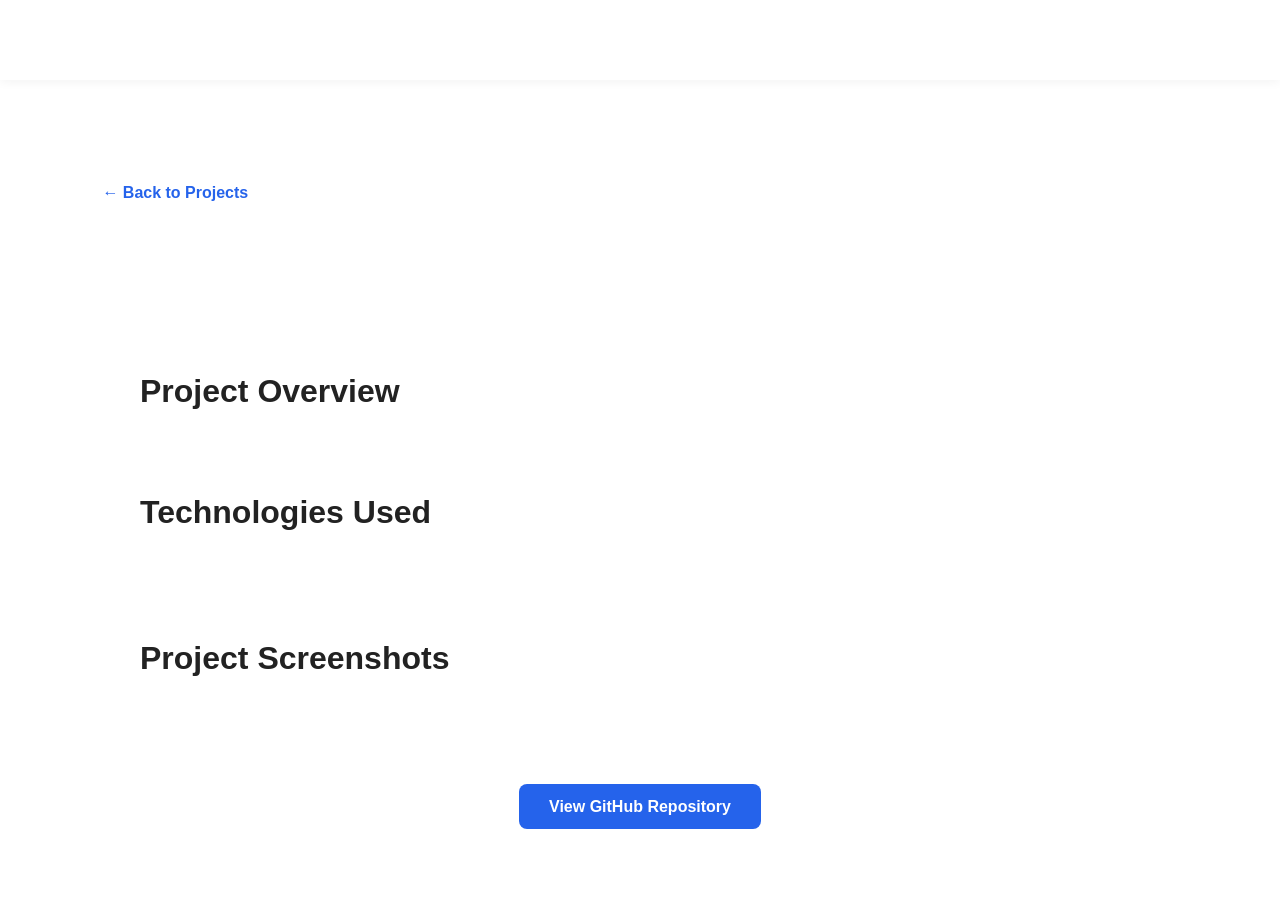
==== project-details.html @ f71f15ea "build static website using html, css and js" ====
<!DOCTYPE html>

<html lang="en">


<head>

<meta charset="UTF-8">

<meta name="viewport" content="width=device-width, initial-scale=1.0">


<title>
Project Details | Sabuz Rana
</title>


<link rel="stylesheet" href="css/style.css">


<link 
href="https://unpkg.com/aos@2.3.1/dist/aos.css" 
rel="stylesheet">


</head>



<body>


<!-- Navbar -->

<header>

<nav class="navbar">


<ul class="nav-links">


<li>
<a href="index.html">
Home
</a>
</li>


<li>
<a href="index.html#projects">
Projects
</a>
</li>


<li>
<a href="index.html#contact">
Contact
</a>
</li>


</ul>


</nav>


</header>





<main>



<section class="project-detail-page">



<a href="index.html#projects" class="back-btn">

← Back to Projects

</a>





<!-- Project Header -->


<div class="project-header" data-aos="fade-up">


<h1 id="project-title">

</h1>


<p id="project-description">

</p>


</div>







<!-- Cover Image -->


<div class="project-main-image" data-aos="zoom-in">


<img 
id="project-cover-image"
src=""
alt="">


</div>







<!-- Overview -->


<div class="project-overview" data-aos="fade-up">


<h2>
Project Overview
</h2>


<p id="project-overview">

</p>


</div>








<!-- Technology -->

<div class="project-technologies" data-aos="fade-up">


<h2>
Technologies Used
</h2>


<div 
class="project-tech"
id="project-technologies">

</div>


</div>







<!-- Gallery -->


<div class="project-gallery-section">


<h2>
Project Screenshots
</h2>



<div 
class="project-gallery"
id="project-gallery">

</div>



</div>







<!-- Github -->

<div class="project-action" data-aos="fade-up">


<a 
id="github-link"
target="_blank"
class="btn btn-primary">


View GitHub Repository


</a>


</div>




</section>



</main>





<script src="js/projects.js"></script>


<script src="js/project-details.js"></script>


<script src="https://unpkg.com/aos@2.3.1/dist/aos.js"></script>



<script>

AOS.init({

duration:1000,

once:true

});


</script>



</body>


</html>
---- css/style.css ----
/* ==========================
   Global Reset
========================== */

* {
    margin:0;
    padding:0;
    box-sizing:border-box;
}


html {
    scroll-behavior:smooth;
}


body {

    font-family:"Inter", Arial, sans-serif;

    color:#222;

    background:#fff;

    line-height:1.6;

}



img {

    max-width:100%;

    display:block;

}



a {

    text-decoration:none;

    color:inherit;

}



ul {

    list-style:none;

}



/* ==========================
   Variables
========================== */


:root {

    --primary:#2563eb;

    --secondary:#1e40af;

    --dark:#111827;

    --gray:#6b7280;

    --light:#f8fafc;

    --white:#ffffff;

    --shadow:0 10px 30px rgba(0,0,0,0.08);

}






/* ==========================
   Navbar
========================== */


.navbar {

    height:80px;

    display:flex;

    align-items:center;

    justify-content:flex-end;

    padding:0 8%;

    position:sticky;

    top:0;

    background:white;

    z-index:1000;

    box-shadow:0 2px 10px rgba(0,0,0,0.05);

}



.nav-links {

    display:flex;

    gap:35px;

    align-items:center;

}



.nav-links a {

    font-size:16px;

    font-weight:500;

    color:#111827;

    transition:0.3s;

}



.nav-links a:hover {

    color:#2563eb;

}



.nav-links a.active {

    color:#2563eb;

    font-weight:700;

}



/* ==========================
   Common Section
========================== */


section {

    padding:100px 8%;

}



.section-title {

    text-align:center;

    margin-bottom:60px;

}



.section-title h2 {

    font-size:42px;

    color:var(--dark);

}



.section-title p {

    color:var(--gray);

}






/* ==========================
   Hero
========================== */


.hero {

    min-height:90vh;

    display:flex;

    align-items:center;

    justify-content:space-between;

    gap:50px;

}



.hero-content {

    flex:1;

}



.hero-intro {

    color:var(--primary);

    font-size:20px;

    font-weight:600;

}



.hero h1 {

    font-size:70px;

    line-height:1.1;

    margin:15px 0;

    color:var(--dark);

}



.hero h2 {

    font-size:32px;

    margin-bottom:20px;

    color:#374151;

}



.hero p {

    max-width:600px;

    color:var(--gray);

    font-size:18px;

}



.hero-buttons {

    display:flex;

    gap:20px;

    margin-top:35px;

}



.btn {

    padding:14px 30px;

    border-radius:8px;

    font-weight:600;

    transition:.3s;

}



.btn-primary {

    background:var(--primary);

    color:white;

}



.btn-primary:hover {

    background:var(--secondary);

}



.btn-secondary {

    border:2px solid var(--primary);

    color:var(--primary);

}



.btn-secondary:hover {

    background:var(--primary);

    color:white;

}




.hero-image {

    flex:1;

    display:flex;

    justify-content:center;

}



.hero-image img {

    width:380px;

    height:380px;

    border-radius:50%;

    object-fit:cover;

    border:8px solid #dbeafe;

}





/* ==========================
   About
========================== */




.about {

    background:var(--light);

}



.about-container {

    max-width:900px;

    margin:auto;

}



.about-content {

    text-align:center;

}



.about-content h3 {

    font-size:32px;

    color:var(--dark);

    margin-bottom:25px;

}



.about-content p {

    font-size:18px;

    color:var(--gray);

    margin-bottom:20px;

    line-height:1.8;

}


/* ==========================
   Skills Section
========================== */


.skills {

    background:white;

}



.skills-container {

    display:grid;

    grid-template-columns:repeat(2,1fr);

    gap:30px;

    max-width:1100px;

    margin:auto;

}



.skill-card {

    background:white;

    padding:35px;

    border-radius:18px;

    box-shadow:var(--shadow);

    border-top:4px solid var(--primary);

    transition:0.3s;

}



.skill-card:hover {

    transform:translateY(-8px);

}



.skill-card h3 {

    font-size:24px;

    color:var(--dark);

    margin-bottom:20px;

}



.skill-card ul li {

    color:var(--gray);

    margin-bottom:12px;

    position:relative;

    padding-left:20px;

}



.skill-card ul li::before {

    content:"✓";

    position:absolute;

    left:0;

    color:var(--primary);

    font-weight:bold;

}





@media(max-width:800px){


.skills-container{

    grid-template-columns:1fr;

}


}




/* ==========================
   Experience Section
========================== */


.experience {

    background:#ffffff;

}



.timeline {

    max-width:900px;

    margin:auto;

    position:relative;

}



.timeline::before {

    content:"";

    position:absolute;

    left:0;

    top:0;

    height:100%;

    width:3px;

    background:var(--primary);

}



.timeline-item {

    position:relative;

    margin-left:40px;

    margin-bottom:40px;

    background:white;

    padding:35px;

    border-radius:15px;

    box-shadow:var(--shadow);

}



.timeline-item::before {

    content:"";

    position:absolute;

    left:-51px;

    top:35px;

    width:20px;

    height:20px;

    background:var(--primary);

    border-radius:50%;

}



.timeline-content span {

    color:var(--primary);

    font-weight:700;

}



.timeline-content h3 {

    font-size:28px;

    margin:10px 0;

    color:var(--dark);

}



.timeline-content h4 {

    color:#555;

    margin-bottom:20px;

}



.timeline-content li {

    color:var(--gray);

    margin-bottom:12px;

}



@media(max-width:700px){


.timeline::before{

    left:10px;

}


.timeline-item{

    margin-left:35px;

}


}



/* ==========================
   Education Section
========================== */


.education {

    background:var(--light);

}



.education-container {

    display:grid;

    grid-template-columns:repeat(2,1fr);

    gap:35px;

    max-width:1000px;

    margin:auto;

}



.education-card {

    background:white;

    padding:40px;

    border-radius:18px;

    box-shadow:var(--shadow);

    transition:0.3s;

}



.education-card:hover {

    transform:translateY(-8px);

}



.education-card span {

    color:var(--primary);

    font-weight:700;

}



.education-card h3 {

    font-size:28px;

    color:var(--dark);

    margin:15px 0 5px;

}



.education-card h4 {

    color:var(--primary);

    font-size:20px;

    margin-bottom:15px;

}



.education-card p {

    color:var(--gray);

    margin-bottom:10px;

}



@media(max-width:800px){


.education-container{

    grid-template-columns:1fr;

}


}




/* ==========================
   Projects Section
=========================== */


.projects{

    background:var(--light);

}




.projects-container{

    display:grid;

    grid-template-columns:repeat(3,1fr);

    gap:35px;

}




.project-card{

    background:white;

    border-radius:20px;

    overflow:hidden;

    box-shadow:var(--shadow);

    display:flex;

    flex-direction:column;

    transition:.35s ease;

}



.project-card:hover{

    transform:translateY(-12px);

}





.project-card img{

    width:100%;

    height:260px;

    object-fit:cover;

    transition:.4s ease;

}



.project-card:hover img{

    transform:scale(1.05);

}





.project-content{

    padding:25px;

    display:flex;

    flex-direction:column;

    flex:1;

}





.project-content h3{

    font-size:24px;

    margin-bottom:15px;

    color:var(--dark);

}





.project-content p{

    color:var(--gray);

    margin-bottom:20px;

}





.project-tech{

    display:flex;

    flex-wrap:wrap;

    gap:10px;

    margin-top:auto;

}





.project-tech span{

    background:#dbeafe;

    color:var(--primary);

    padding:6px 14px;

    border-radius:20px;

    font-size:14px;

}





.project-btn{

    align-self:flex-start;

    margin:25px 0 0;

    padding:12px 25px;

    background:var(--primary);

    color:white;

    border-radius:8px;

    font-weight:600;

    transition:.3s;

}





.project-btn:hover{

    background:var(--secondary);

    transform:translateX(5px);

}

@media(max-width:1000px){

    .projects-container{

        grid-template-columns:repeat(2,1fr);

    }

}



@media(max-width:600px){

    .projects-container{

        grid-template-columns:1fr;

    }

}






/* ==========================
   Blog
========================== */


.blog-container {

    display:grid;

    grid-template-columns:repeat(3,1fr);

    gap:30px;

}



.blog-card {

    background:white;

    padding:35px;

    border-radius:15px;

    box-shadow:var(--shadow);

}



.blog-card h3 {

    margin-bottom:15px;

}



.blog-card p {

    color:var(--gray);

}







/* ==========================
   Contact
========================== */


.contact {

    text-align:center;

    background:var(--light);

}



.contact p {

    font-size:18px;

}




/* ==========================
   Footer
========================== */


footer {

    background:#111827;

    color:white;

    text-align:center;

    padding:30px;

}







/* ==========================
   Responsive
========================== */


@media(max-width:1000px){


.hero {

    flex-direction:column;

    text-align:center;

}



.hero-buttons {

    justify-content:center;

}



.skills-container {

    grid-template-columns:repeat(2,1fr);

}



.projects-container {

    grid-template-columns:repeat(2,1fr);

}



.blog-container {

    grid-template-columns:repeat(2,1fr);

}



}



@media(max-width:600px){


.nav-links {

    display:none;

}



.hero h1 {

    font-size:45px;

}



.hero h2 {

    font-size:25px;

}



.hero-image img {

    width:280px;

    height:280px;

}



.skills-container,
.projects-container,
.blog-container,
.education-container {

    grid-template-columns:1fr;

}



section {

    padding:70px 5%;

}


}

/* ==========================
 Project Details Page
========================== */


.project-details{

    padding:100px 8%;

}


.project-cover{

    max-width:900px;

    margin:40px auto;

}


.project-cover img{

    width:100%;

    border-radius:20px;

    box-shadow:var(--shadow);

}



.project-gallery{

    display:grid;

    grid-template-columns:repeat(2,1fr);

    gap:30px;

    margin:40px 0;

}



.project-gallery img{

    width:100%;

    border-radius:15px;

    box-shadow:var(--shadow);

    transition:.3s;

}



.project-gallery img:hover{

    transform:scale(1.03);

}



.project-details h2{

    margin-top:50px;

    margin-bottom:25px;

}



@media(max-width:700px){


.project-gallery{

    grid-template-columns:1fr;

}


}

/* ==============================
   Project Detail Page
================================ */


.project-detail-page{

    padding:100px 8%;

}



.back-btn{

    display:inline-block;

    margin-bottom:40px;

    color:var(--primary);

    font-weight:600;

}




.project-header{

    text-align:center;

    max-width:900px;

    margin:auto;

}



.project-header h1{

    font-size:48px;

    color:var(--dark);

    margin-bottom:20px;

}



.project-header p{

    font-size:18px;

    color:var(--gray);

}




.project-main-image{

    max-width:1000px;

    margin:50px auto;

}



.project-main-image img{

    width:100%;

    border-radius:20px;

    box-shadow:var(--shadow);

}





.project-overview,
.project-technologies,
.project-gallery-section{

    max-width:1000px;

    margin:70px auto;

}




.project-overview h2,
.project-technologies h2,
.project-gallery-section h2{

    font-size:32px;

    margin-bottom:25px;

}



.project-overview p{

    color:var(--gray);

    font-size:18px;

}




.project-tech{

    display:flex;

    flex-wrap:wrap;

    gap:15px;

}



.project-tech span{

    background:#dbeafe;

    color:var(--primary);

    padding:8px 18px;

    border-radius:25px;

}





.project-gallery{

    display:grid;

    grid-template-columns:repeat(2,1fr);

    gap:30px;

}



.project-gallery img{

    width:100%;

    border-radius:15px;

    box-shadow:var(--shadow);

    transition:.3s;

}



.project-gallery img:hover{

    transform:translateY(-8px);

}






.project-action{

    text-align:center;

    margin-top:50px;

}





@media(max-width:700px){


.project-header h1{

font-size:35px;

}



.project-gallery{

grid-template-columns:1fr;

}


}
/* ==========================
   Project View Details Button
=========================== */


.project-btn {

    display:inline-flex;

    align-items:center;

    justify-content:center;

    margin:20px 25px 30px;

    padding:12px 28px;

    background:var(--primary);

    color:white;

    border-radius:8px;

    font-weight:600;

    font-size:16px;

    transition:0.3s ease;

}



.project-btn:hover {

    background:var(--secondary);

    transform:translateY(-3px);

    box-shadow:0 8px 20px rgba(37,99,235,0.25);

}

/* ==========================
   Hero Social Links
=========================== */


.social-links{

    display:flex;

    gap:25px;

    margin-top:30px;

}



.social-links a{

    color:var(--dark);

    font-weight:600;

    border-bottom:2px solid var(--primary);

    padding-bottom:5px;

    transition:.3s;

}



.social-links a:hover{

    color:var(--primary);

    transform:translateY(-3px);

}

.hero-image img{

    animation:floatImage 4s ease-in-out infinite;

}



@keyframes floatImage{


0%{

transform:translateY(0);

}


50%{

transform:translateY(-15px);

}


100%{

transform:translateY(0);

}


}

/* ==========================
   Hero Social Icons
========================== */


.social-links{

    display:flex;

    gap:20px;

    margin-top:30px;

}



.social-links a{

    width:45px;

    height:45px;

    display:flex;

    align-items:center;

    justify-content:center;

    border-radius:50%;

    background:#f1f5f9;

    color:#111827;

    font-size:22px;

    transition:0.3s ease;

}



.social-links a:hover{

    background:#2563eb;

    color:white;

    transform:translateY(-5px);

}

/* ==========================
   About Section
========================== */


.about-container{

    display:grid;

    grid-template-columns:2fr 1fr;

    gap:50px;

    align-items:center;

}



.about-content h3{

    font-size:28px;

    color:var(--dark);

    margin-bottom:20px;

}



.about-content p{

    color:var(--gray);

    font-size:18px;

    margin-bottom:20px;

}





.about-stats{

    display:grid;

    gap:20px;

}





.stat-card{

    background:white;

    padding:30px;

    border-radius:15px;

    text-align:center;

    box-shadow:var(--shadow);

    transition:.3s;

}



.stat-card:hover{

    transform:translateY(-8px);

}



.stat-card h3{

    font-size:40px;

    color:var(--primary);

}



.stat-card p{

    color:var(--gray);

    font-weight:600;

}




@media(max-width:900px){


.about-container{

    grid-template-columns:1fr;

}


}

.about-highlights{

    display:flex;

    flex-direction:column;

    gap:20px;

}



.highlight-card{

    background:white;

    padding:25px;

    border-radius:15px;

    box-shadow:var(--shadow);

    transition:.3s ease;

}



.highlight-card:hover{

    transform:translateX(10px);

}



.highlight-card h3{

    font-size:35px;

    color:var(--primary);

    margin-bottom:10px;

}



.highlight-card p{

    color:var(--gray);

    font-size:16px;

}


/* ==========================
   Blog Section
========================== */


.blog{

    background:white;

}




.blog-container{

    display:grid;

    grid-template-columns:repeat(3,1fr);

    gap:30px;

}




.blog-card{

    background:white;

    padding:35px;

    border-radius:20px;

    box-shadow:var(--shadow);

    transition:.35s ease;

}



.blog-card:hover{

    transform:translateY(-10px);

}




.blog-icon{

    width:60px;

    height:60px;

    display:flex;

    align-items:center;

    justify-content:center;

    border-radius:50%;

    background:#dbeafe;

    color:var(--primary);

    font-size:28px;

    margin-bottom:25px;

}





.blog-card h3{

    font-size:24px;

    margin-bottom:15px;

    color:var(--dark);

}





.blog-card p{

    color:var(--gray);

    margin-bottom:25px;

}




.blog-btn{

    color:var(--primary);

    font-weight:600;

}




.blog-btn:hover{

    text-decoration:underline;

}




@media(max-width:900px){


.blog-container{

    grid-template-columns:repeat(2,1fr);

}


}




@media(max-width:600px){


.blog-container{

    grid-template-columns:1fr;

}


}
/* ==========================
   Contact Section
========================== */

/* ==========================
   Contact Section
========================== */


.contact{

    background:var(--light);

}



.contact-wrapper{


    max-width:1100px;

    margin:auto;

    display:grid;

    grid-template-columns:1fr 1fr;

    gap:60px;

    align-items:center;

}





.contact-text h2{


    font-size:45px;

    color:var(--dark);

    margin-bottom:25px;


}





.contact-text p{


    color:var(--gray);

    font-size:18px;

    margin-bottom:20px;


}





.contact-links{


    display:flex;

    flex-direction:column;

    gap:20px;


}





.contact-item{


    display:flex;

    align-items:center;

    gap:20px;

    padding:22px;

    background:white;

    border-radius:15px;

    box-shadow:var(--shadow);

    text-decoration:none;

    color:inherit;

    transition:.3s ease;


}





.contact-item:hover{


    transform:translateX(10px);

}





.contact-item i{


    width:55px;

    height:55px;

    display:flex;

    align-items:center;

    justify-content:center;

    border-radius:50%;

    background:#dbeafe;

    color:var(--primary);

    font-size:25px;


}





.contact-item h3{


    color:var(--dark);

    margin-bottom:5px;


}





.contact-item span{


    color:var(--gray);

    font-size:15px;


}







@media(max-width:900px){


.contact-wrapper{

    grid-template-columns:1fr;

}



.contact-text{

    text-align:center;

}


}
.contact-item{
    cursor:pointer;
}


/* ==========================
   Footer
========================== */
/* ==========================
   Footer
========================== */


footer{


    background:#111827;

    color:white;

    padding:60px 8% 25px;


}





.footer-wrapper{


    display:grid;

    grid-template-columns:2fr 1fr 1fr;

    gap:50px;

    max-width:1200px;

    margin:auto;


}





.footer-brand h3{


    font-size:30px;

    margin-bottom:15px;


}





.footer-brand p{


    color:#9ca3af;

    font-size:16px;


}






.footer-links,
.footer-connect{


    display:flex;

    flex-direction:column;

    gap:12px;


}






.footer-links h4,
.footer-connect h4{


    font-size:20px;

    margin-bottom:15px;


}






.footer-links a{


    color:#d1d5db;

    transition:.3s;


}





.footer-links a:hover{


    color:#2563eb;

    transform:translateX(5px);


}






.footer-icons{


    display:flex;

    gap:15px;


}






.footer-icons a{


    width:45px;

    height:45px;


    display:flex;

    align-items:center;

    justify-content:center;


    background:#1f2937;

    border-radius:50%;


    color:white;

    font-size:22px;


    transition:.3s;


}





.footer-icons a:hover{


    background:#2563eb;

    transform:translateY(-5px);


}







.footer-bottom{


    border-top:1px solid #374151;


    margin-top:40px;

    padding-top:20px;


    display:flex;

    justify-content:space-between;


    color:#9ca3af;

    font-size:14px;


}






@media(max-width:800px){


.footer-wrapper{


    grid-template-columns:1fr;

    text-align:center;


}




.footer-icons{


    justify-content:center;


}





.footer-bottom{


    flex-direction:column;

    gap:10px;

    text-align:center;


}


}

/* ==========================
   Active Navbar Link
========================== */


.nav-links a.active{

    color:var(--primary);

    font-weight:700;

}


.nav-links a{

    position:relative;

}



.nav-links a::after{

    content:"";

    position:absolute;

    width:0;

    height:2px;

    background:var(--primary);

    left:0;

    bottom:-8px;

    transition:.3s;

}



.nav-links a.active::after{

    width:100%;

}

.nav-links{
    display:none;
}
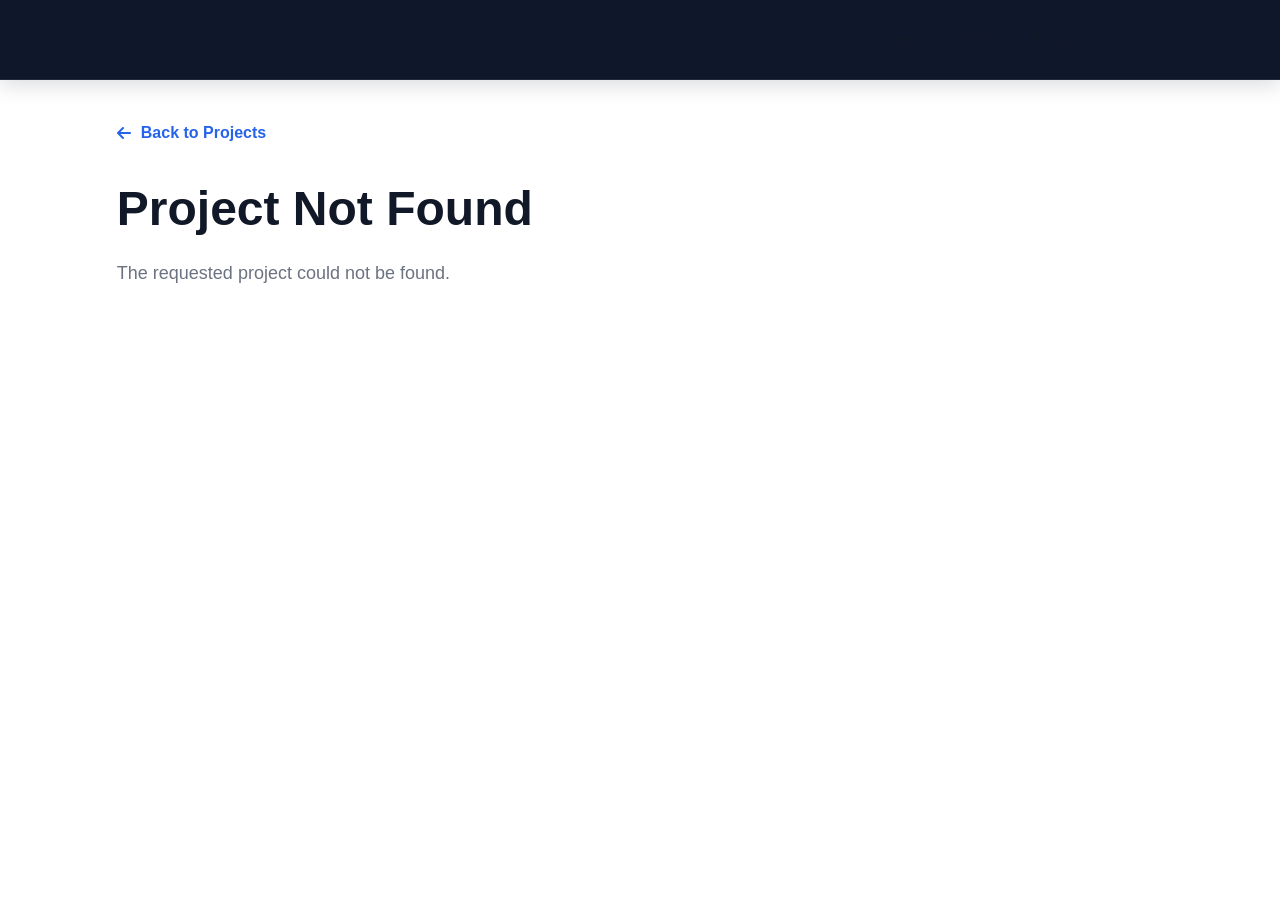
==== commit 73dc9f1b: "added click to preview lightbox with other features" ====
--- a/project-details.html
+++ b/project-details.html
@@ -1,276 +1,293 @@
 <!DOCTYPE html>
-
 <html lang="en">
 
-
 <head>
 
-<meta charset="UTF-8">
-
-<meta name="viewport" content="width=device-width, initial-scale=1.0">
-
-
-<title>
-Project Details | Sabuz Rana
-</title>
-
-
-<link rel="stylesheet" href="css/style.css">
-
-
-<link 
-href="https://unpkg.com/aos@2.3.1/dist/aos.css" 
-rel="stylesheet">
-
+    <meta charset="UTF-8">
+
+    <meta
+        name="viewport"
+        content="width=device-width, initial-scale=1.0"
+    >
+
+    <title>Project Details | Sabuz Rana</title>
+
+    <meta
+        name="description"
+        content="Project details and screenshots by Sabuz Rana."
+    >
+
+    <!-- Main CSS -->
+    <link
+        rel="stylesheet"
+        href="css/style.css"
+    >
+
+    <!-- Font Awesome -->
+    <link
+        rel="stylesheet"
+        href="https://cdnjs.cloudflare.com/ajax/libs/font-awesome/6.5.1/css/all.min.css"
+    >
 
 </head>
 
 
-
 <body>
 
 
-<!-- Navbar -->
+<!-- ==========================
+     Navigation
+========================== -->
 
 <header>
 
-<nav class="navbar">
-
-
-<ul class="nav-links">
-
-
-<li>
-<a href="index.html">
-Home
-</a>
-</li>
-
-
-<li>
-<a href="index.html#projects">
-Projects
-</a>
-</li>
-
-
-<li>
-<a href="index.html#contact">
-Contact
-</a>
-</li>
-
-
-</ul>
-
-
-</nav>
-
+    <nav class="navbar">
+
+        <ul class="nav-links">
+
+            <li>
+                <a href="index.html#home">
+                    Home
+                </a>
+            </li>
+
+            <li>
+                <a href="index.html#about">
+                    About
+                </a>
+            </li>
+
+            <li>
+                <a href="index.html#skills">
+                    Skills
+                </a>
+            </li>
+
+            <li>
+                <a href="index.html#projects">
+                    Projects
+                </a>
+            </li>
+
+            <li>
+                <a href="index.html#contact">
+                    Contact
+                </a>
+            </li>
+
+        </ul>
+
+    </nav>
 
 </header>
 
 
-
-
+<!-- ==========================
+     Project Details
+========================== -->
 
 <main>
 
-
-
-<section class="project-detail-page">
-
-
-
-<a href="index.html#projects" class="back-btn">
-
-← Back to Projects
-
-</a>
-
-
-
-
-
-<!-- Project Header -->
-
-
-<div class="project-header" data-aos="fade-up">
-
-
-<h1 id="project-title">
-
-</h1>
-
-
-<p id="project-description">
-
-</p>
+    <section class="project-details-page">
+
+
+        <!-- Back Button -->
+
+        <div class="project-back">
+
+            <a href="index.html#projects">
+
+                <i class="fa-solid fa-arrow-left"></i>
+
+                Back to Projects
+
+            </a>
+
+        </div>
+
+
+        <!-- Project Header -->
+
+        <div
+            class="project-details-header"
+            id="project-details-header"
+        >
+
+            <h1 id="project-title">
+                Loading Project...
+            </h1>
+
+            <p id="project-description">
+                Loading project details...
+            </p>
+
+        </div>
+
+
+        <!-- Project Technologies -->
+
+        <div
+            class="project-technologies"
+            id="project-technologies"
+        >
+        </div>
+
+
+        <!-- Project Images -->
+
+        <div
+            class="project-gallery"
+            id="project-gallery"
+        >
+        </div>
+
+
+        <!-- GitHub -->
+
+        <div
+            class="project-github"
+            id="project-github"
+        >
+        </div>
+
+
+    </section>
+
+</main>
+
+
+
+<!-- ==========================
+     Image Lightbox
+========================== -->
+
+<div
+    class="image-lightbox"
+    id="image-lightbox"
+    aria-hidden="true"
+>
+
+
+    <!-- Close -->
+
+    <button
+        class="lightbox-close"
+        id="lightbox-close"
+        aria-label="Close image preview"
+    >
+
+        <i class="fa-solid fa-xmark"></i>
+
+    </button>
+
+
+    <!-- Previous -->
+
+    <button
+        class="lightbox-prev"
+        id="lightbox-prev"
+        aria-label="Previous image"
+    >
+
+        <i class="fa-solid fa-chevron-left"></i>
+
+    </button>
+
+
+    <!-- Image Area -->
+
+    <div class="lightbox-content">
+
+
+        <img
+            id="lightbox-image"
+            src=""
+            alt="Project preview"
+        >
+
+
+        <div class="lightbox-counter">
+
+            <span id="lightbox-current">
+                1
+            </span>
+
+            /
+
+            <span id="lightbox-total">
+                1
+            </span>
+
+        </div>
+
+
+    </div>
+
+
+    <!-- Next -->
+
+    <button
+        class="lightbox-next"
+        id="lightbox-next"
+        aria-label="Next image"
+    >
+
+        <i class="fa-solid fa-chevron-right"></i>
+
+    </button>
+
+
+    <!-- Zoom Controls -->
+
+    <div class="lightbox-controls">
+
+
+        <button
+            id="zoom-out"
+            aria-label="Zoom out"
+        >
+
+            <i class="fa-solid fa-minus"></i>
+
+        </button>
+
+
+        <button
+            id="zoom-reset"
+            aria-label="Reset zoom"
+        >
+
+            <i class="fa-solid fa-expand"></i>
+
+        </button>
+
+
+        <button
+            id="zoom-in"
+            aria-label="Zoom in"
+        >
+
+            <i class="fa-solid fa-plus"></i>
+
+        </button>
+
+
+    </div>
 
 
 </div>
 
 
 
-
-
-
-
-<!-- Cover Image -->
-
-
-<div class="project-main-image" data-aos="zoom-in">
-
-
-<img 
-id="project-cover-image"
-src=""
-alt="">
-
-
-</div>
-
-
-
-
-
-
-
-<!-- Overview -->
-
-
-<div class="project-overview" data-aos="fade-up">
-
-
-<h2>
-Project Overview
-</h2>
-
-
-<p id="project-overview">
-
-</p>
-
-
-</div>
-
-
-
-
-
-
-
-
-<!-- Technology -->
-
-<div class="project-technologies" data-aos="fade-up">
-
-
-<h2>
-Technologies Used
-</h2>
-
-
-<div 
-class="project-tech"
-id="project-technologies">
-
-</div>
-
-
-</div>
-
-
-
-
-
-
-
-<!-- Gallery -->
-
-
-<div class="project-gallery-section">
-
-
-<h2>
-Project Screenshots
-</h2>
-
-
-
-<div 
-class="project-gallery"
-id="project-gallery">
-
-</div>
-
-
-
-</div>
-
-
-
-
-
-
-
-<!-- Github -->
-
-<div class="project-action" data-aos="fade-up">
-
-
-<a 
-id="github-link"
-target="_blank"
-class="btn btn-primary">
-
-
-View GitHub Repository
-
-
-</a>
-
-
-</div>
-
-
-
-
-</section>
-
-
-
-</main>
-
-
-
-
+<!-- ==========================
+     JavaScript
+========================== -->
 
 <script src="js/projects.js"></script>
 
-
 <script src="js/project-details.js"></script>
 
 
-<script src="https://unpkg.com/aos@2.3.1/dist/aos.js"></script>
-
-
-
-<script>
-
-AOS.init({
-
-duration:1000,
-
-once:true
-
-});
-
-
-</script>
-
-
-
 </body>
 
-
 </html>
--- a/css/style.css
+++ b/css/style.css
@@ -204,9 +204,8 @@
 
 
 /* ==========================
-   Hero
-========================== */
-
+   Hero Section
+========================== */
 
 .hero {
 
@@ -218,25 +217,53 @@
 
     justify-content:space-between;
 
-    gap:50px;
-
-}
-
-
+    gap:60px;
+
+    padding:110px 8%;
+
+    background:
+        linear-gradient(
+            135deg,
+            #eff6ff 0%,
+            #dbeafe 50%,
+            #f8fafc 100%
+        );
+
+    overflow:hidden;
+
+}
+
+
+
+/* ==========================
+   Hero Content
+========================== */
 
 .hero-content {
 
     flex:1;
 
+    max-width:650px;
+
 }
 
 
 
 .hero-intro {
 
+    display:flex;
+
+    align-items:center;
+
+    gap:10px;
+
+    flex-wrap:wrap;
+
+    margin-bottom:10px;
+
     color:var(--primary);
 
-    font-size:20px;
+    font-size:22px;
 
     font-weight:600;
 
@@ -244,13 +271,23 @@
 
 
 
+#typing-text {
+
+    color:var(--dark);
+
+    font-weight:700;
+
+}
+
+
+
 .hero h1 {
 
     font-size:70px;
 
     line-height:1.1;
 
-    margin:15px 0;
+    margin:15px 0 20px;
 
     color:var(--dark);
 
@@ -258,286 +295,1576 @@
 
 
 
-.hero h2 {
-
-    font-size:32px;
+.hero p {
+
+    max-width:600px;
+
+    font-size:18px;
+
+    line-height:1.8;
+
+    color:#475569;
+
+}
+
+
+
+/* ==========================
+   Hero Buttons
+========================== */
+
+.hero-buttons {
+
+    display:flex;
+
+    align-items:center;
+
+    gap:18px;
+
+    margin-top:35px;
+
+    flex-wrap:wrap;
+
+}
+
+
+
+.btn {
+
+    display:inline-flex;
+
+    align-items:center;
+
+    justify-content:center;
+
+    min-height:50px;
+
+    padding:14px 28px;
+
+    border-radius:8px;
+
+    font-weight:600;
+
+    font-size:16px;
+
+    transition:0.3s ease;
+
+}
+
+
+
+.btn-primary {
+
+    background:var(--primary);
+
+    color:white;
+
+}
+
+
+
+.btn-primary:hover {
+
+    background:var(--secondary);
+
+    transform:translateY(-3px);
+
+    box-shadow:0 10px 25px rgba(37,99,235,0.25);
+
+}
+
+
+
+.btn-secondary {
+
+    background:rgba(255,255,255,0.65);
+
+    border:2px solid var(--primary);
+
+    color:var(--primary);
+
+}
+
+
+
+.btn-secondary:hover {
+
+    background:var(--primary);
+
+    color:white;
+
+    transform:translateY(-3px);
+
+}
+
+
+
+/* ==========================
+   Social Links
+========================== */
+
+.social-links {
+
+    display:flex;
+
+    align-items:center;
+
+    gap:16px;
+
+    margin-top:30px;
+
+}
+
+
+
+.social-links a {
+
+    width:46px;
+
+    height:46px;
+
+    display:flex;
+
+    align-items:center;
+
+    justify-content:center;
+
+    border-radius:50%;
+
+    background:rgba(255,255,255,0.8);
+
+    color:var(--dark);
+
+    font-size:21px;
+
+    border:1px solid rgba(37,99,235,0.12);
+
+    box-shadow:0 5px 15px rgba(15,23,42,0.06);
+
+    transition:0.3s ease;
+
+}
+
+
+
+.social-links a:hover {
+
+    background:var(--primary);
+
+    color:white;
+
+    transform:translateY(-5px);
+
+    box-shadow:0 10px 25px rgba(37,99,235,0.22);
+
+}
+
+
+
+/* ==========================
+   Hero Image
+========================== */
+
+.hero-image {
+
+    flex:1;
+
+    display:flex;
+
+    justify-content:center;
+
+    align-items:center;
+
+}
+
+
+
+.hero-image img {
+
+    width:380px;
+
+    height:380px;
+
+    object-fit:cover;
+
+    border-radius:50%;
+
+    border:8px solid rgba(255,255,255,0.9);
+
+    box-shadow:
+
+        0 20px 50px rgba(37,99,235,0.18),
+
+        0 0 0 12px rgba(255,255,255,0.25);
+
+    animation:floatHeroImage 4s ease-in-out infinite;
+
+}
+
+
+
+/* ==========================
+   Profile Image Animation
+========================== */
+
+@keyframes floatHeroImage {
+
+    0% {
+
+        transform:translateY(0);
+
+    }
+
+    50% {
+
+        transform:translateY(-14px);
+
+    }
+
+    100% {
+
+        transform:translateY(0);
+
+    }
+
+}
+
+
+
+/* ==========================
+   Hero Section
+========================== */
+
+.hero {
+
+    min-height: 92vh;
+
+    display: flex;
+
+    align-items: center;
+
+    justify-content: space-between;
+
+    gap: 60px;
+
+    padding: 100px 8%;
+
+    position: relative;
+
+    overflow: hidden;
+
+    color: #ffffff;
+
+    background:
+        linear-gradient(
+            135deg,
+            #2563eb 0%,
+            #168de8 45%,
+            #22b8ea 100%
+        );
+
+}
+
+
+/* Decorative background circles */
+
+.hero::before {
+
+    content: "";
+
+    position: absolute;
+
+    width: 500px;
+
+    height: 500px;
+
+    border-radius: 50%;
+
+    background: rgba(255, 255, 255, 0.12);
+
+    top: -160px;
+
+    right: -120px;
+
+}
+
+
+.hero::after {
+
+    content: "";
+
+    position: absolute;
+
+    width: 300px;
+
+    height: 300px;
+
+    border-radius: 50%;
+
+    background: rgba(255, 255, 255, 0.08);
+
+    bottom: -180px;
+
+    left: -120px;
+
+}
+
+
+/* ==========================
+   Hero Content
+========================== */
+
+.hero-content {
+
+    flex: 1;
+
+    max-width: 680px;
+
+    position: relative;
+
+    z-index: 2;
+
+}
+
+
+.hero-intro {
+
+    display: flex;
+
+    align-items: center;
+
+    gap: 10px;
+
+    flex-wrap: wrap;
+
+    margin-bottom: 12px;
+
+    font-size: 22px;
+
+    font-weight: 600;
+
+    color: #ffffff;
+
+}
+
+
+#typing-text {
+
+    color: #ffffff;
+
+    font-weight: 700;
+
+}
+
+
+/* Main Name */
+
+.hero h1 {
+
+    font-size: 70px;
+
+    line-height: 1.05;
+
+    margin: 10px 0 25px;
+
+    color: #facc15;
+
+    font-weight: 800;
+
+}
+
+
+/* Description */
+
+.hero p {
+
+    max-width: 680px;
+
+    font-size: 18px;
+
+    line-height: 1.8;
+
+    color: rgba(255, 255, 255, 0.95);
+
+}
+
+
+/* ==========================
+   Hero Buttons
+========================== */
+
+.hero-buttons {
+
+    display: flex;
+
+    align-items: center;
+
+    gap: 18px;
+
+    margin-top: 35px;
+
+    flex-wrap: wrap;
+
+}
+
+
+.hero .btn {
+
+    display: inline-flex;
+
+    align-items: center;
+
+    justify-content: center;
+
+    min-height: 50px;
+
+    padding: 13px 30px;
+
+    border-radius: 30px;
+
+    font-size: 16px;
+
+    font-weight: 700;
+
+    transition: 0.3s ease;
+
+}
+
+
+/* Hire Me */
+
+.hero .btn-primary {
+
+    background: #2563eb;
+
+    color: #ffffff;
+
+    border: 2px solid #2563eb;
+
+}
+
+
+.hero .btn-primary:hover {
+
+    background: #1d4ed8;
+
+    border-color: #1d4ed8;
+
+    transform: translateY(-3px);
+
+    box-shadow: 0 10px 25px rgba(0, 0, 0, 0.18);
+
+}
+
+
+/* Download Resume */
+
+.hero .btn-secondary {
+
+    background: transparent;
+
+    color: #ffffff;
+
+    border: 2px solid rgba(255, 255, 255, 0.9);
+
+}
+
+
+.hero .btn-secondary:hover {
+
+    background: #ffffff;
+
+    color: #2563eb;
+
+    transform: translateY(-3px);
+
+}
+
+
+/* ==========================
+   Social Icons
+========================== */
+
+.social-links {
+
+    display: flex;
+
+    align-items: center;
+
+    gap: 16px;
+
+    margin-top: 32px;
+
+}
+
+
+.social-links a {
+
+    width: 45px;
+
+    height: 45px;
+
+    display: flex;
+
+    align-items: center;
+
+    justify-content: center;
+
+    border-radius: 8px;
+
+    background: transparent;
+
+    color: #ffffff;
+
+    font-size: 24px;
+
+    transition: 0.3s ease;
+
+}
+
+
+.social-links a:hover {
+
+    color: #facc15;
+
+    transform: translateY(-5px);
+
+}
+
+
+/* ==========================
+   Hero Image
+========================== */
+
+.hero-image {
+
+    flex: 1;
+
+    display: flex;
+
+    align-items: center;
+
+    justify-content: center;
+
+    position: relative;
+
+    z-index: 2;
+
+}
+
+
+.hero-image img {
+
+    width: 380px;
+
+    height: 380px;
+
+    object-fit: cover;
+
+    border-radius: 50%;
+
+    border: 8px solid rgba(255, 255, 255, 0.45);
+
+    box-shadow:
+        0 0 0 10px rgba(255, 255, 255, 0.08),
+        0 25px 60px rgba(0, 0, 0, 0.20);
+
+    animation: heroFloat 4s ease-in-out infinite;
+
+}
+
+
+/* Profile floating effect */
+
+@keyframes heroFloat {
+
+    0% {
+
+        transform: translateY(0);
+
+    }
+
+    50% {
+
+        transform: translateY(-12px);
+
+    }
+
+    100% {
+
+        transform: translateY(0);
+
+    }
+
+}
+
+
+/* ==========================
+   Mobile
+========================== */
+
+@media (max-width: 1000px) {
+
+    .hero {
+
+        min-height: auto;
+
+        flex-direction: column;
+
+        text-align: center;
+
+        padding: 90px 8%;
+
+    }
+
+
+    .hero-content {
+
+        max-width: 800px;
+
+    }
+
+
+    .hero-intro {
+
+        justify-content: center;
+
+    }
+
+
+    .hero p {
+
+        margin-left: auto;
+
+        margin-right: auto;
+
+    }
+
+
+    .hero-buttons {
+
+        justify-content: center;
+
+    }
+
+
+    .social-links {
+
+        justify-content: center;
+
+    }
+
+
+    .hero-image {
+
+        margin-top: 30px;
+
+    }
+
+}
+
+
+@media (max-width: 600px) {
+
+    .hero {
+
+        padding: 75px 5%;
+
+    }
+
+
+    .hero h1 {
+
+        font-size: 46px;
+
+    }
+
+
+    .hero-intro {
+
+        font-size: 18px;
+
+    }
+
+
+    .hero p {
+
+        font-size: 16px;
+
+    }
+
+
+    .hero-buttons {
+
+        flex-direction: column;
+
+        width: 100%;
+
+    }
+
+
+    .hero .btn {
+
+        width: 100%;
+
+    }
+
+
+    .hero-image img {
+
+        width: 280px;
+
+        height: 280px;
+
+    }
+
+}
+
+
+
+
+
+/* ==========================
+   About
+========================== */
+/* ==========================
+   About Section
+========================== */
+
+.about {
+
+    background: var(--light);
+
+}
+
+
+.about-container {
+
+    display: grid;
+
+    grid-template-columns: 1.15fr 0.85fr;
+
+    gap: 60px;
+
+    align-items: start;
+
+    max-width: 1200px;
+
+    margin: auto;
+
+}
+
+
+/* ==========================
+   About Section
+========================== */
+
+.about {
+    background: #f8fafc;
+}
+
+
+/* ==========================
+   Main About Layout
+========================== */
+
+.about-main {
+    max-width: 1150px;
+    margin: 0 auto 55px;
+
+    display: grid;
+    grid-template-columns: 1.2fr 0.8fr;
+    gap: 60px;
+
+    align-items: stretch;
+}
+
+
+/* ==========================
+   About Story
+========================== */
+
+.about-story {
+    padding: 10px 0;
+}
+
+.about-label {
+    display: inline-block;
+    margin-bottom: 16px;
+
+    font-size: 13px;
+    font-weight: 800;
+    letter-spacing: 0.12em;
+
+    color: var(--primary);
+}
+
+.about-story h3 {
+    max-width: 650px;
+    margin-bottom: 24px;
+
+    color: var(--dark);
+
+    font-size: 34px;
+    line-height: 1.25;
+}
+
+.about-story p {
+    max-width: 700px;
+    margin-bottom: 20px;
+
+    color: var(--gray);
+
+    font-size: 17px;
+    line-height: 1.8;
+}
+
+
+/* ==========================
+   Personal Details Card
+========================== */
+
+.personal-details {
+    padding: 30px;
+
+    background: #ffffff;
+
+    border: 1px solid #e5e7eb;
+    border-radius: 20px;
+
+    box-shadow: 0 12px 35px rgba(15, 23, 42, 0.07);
+
+    transition: transform 0.3s ease, box-shadow 0.3s ease;
+}
+
+.personal-details:hover {
+    transform: translateY(-3px);
+
+    box-shadow: 0 16px 38px rgba(15, 23, 42, 0.10);
+}
+
+
+/* ==========================
+   Personal Details Heading
+========================== */
+
+.details-title {
+    display: flex;
+    align-items: center;
+
+    gap: 12px;
+
+    padding-bottom: 20px;
+    margin-bottom: 4px;
+
+    border-bottom: 1px solid #e5e7eb;
+}
+
+.details-title i {
+    display: flex;
+    align-items: center;
+    justify-content: center;
+
+    width: 38px;
+    height: 38px;
+
+    color: var(--primary);
+
+    background: rgba(37, 99, 235, 0.08);
+
+    border-radius: 10px;
+
+    font-size: 17px;
+}
+
+.details-title h3 {
+    margin: 0;
+
+    color: var(--dark);
+
+    font-size: 23px;
+    font-weight: 700;
+}
+
+
+/* ==========================
+   Detail Rows
+========================== */
+
+.detail-row {
+    display: grid;
+
+    grid-template-columns: 155px 1fr;
+
+    align-items: center;
+
+    gap: 15px;
+
+    padding: 16px 0;
+
+    border-bottom: 1px solid #f1f5f9;
+}
+
+.detail-row:last-child {
+    border-bottom: none;
+    padding-bottom: 4px;
+}
+
+
+/* ==========================
+   Detail Labels + Icons
+========================== */
+
+.detail-label {
+    display: flex;
+    align-items: center;
+
+    gap: 9px;
+
+    color: #64748b;
+
+    font-size: 13px;
+    font-weight: 700;
+
+    letter-spacing: 0.03em;
+}
+
+.detail-label i {
+    width: 19px;
+
+    color: var(--primary);
+
+    font-size: 13px;
+
+    text-align: center;
+}
+
+
+/* ==========================
+   Detail Values
+========================== */
+
+.detail-row strong,
+.detail-row a {
+    color: var(--dark);
+
+    font-size: 15px;
+    font-weight: 600;
+
+    line-height: 1.5;
+
+    text-align: right;
+
+    word-break: break-word;
+}
+
+.detail-row a {
+    color: var(--primary);
+
+    text-decoration: none;
+
+    transition: color 0.25s ease;
+}
+
+.detail-row a:hover {
+    text-decoration: underline;
+}
+
+
+/* ==========================
+   Strengths
+========================== */
+
+.about-strengths {
+    max-width: 1150px;
+
+    margin: 0 auto;
+
+    display: grid;
+
+    grid-template-columns: repeat(3, 1fr);
+
+    gap: 22px;
+}
+
+.strength-item {
+    display: flex;
+
+    align-items: flex-start;
+
+    gap: 18px;
+
+    padding: 26px;
+
+    background: #ffffff;
+
+    border: 1px solid #e5e7eb;
+    border-radius: 18px;
+
+    transition: transform 0.3s ease, box-shadow 0.3s ease;
+}
+
+.strength-item:hover {
+    transform: translateY(-6px);
+
+    box-shadow: 0 14px 30px rgba(15, 23, 42, 0.08);
+}
+
+.strength-number {
+    flex-shrink: 0;
+
+    font-size: 28px;
+    line-height: 1;
+
+    font-weight: 800;
+
+    color: var(--primary);
+}
+
+.strength-item h4 {
+    margin-bottom: 6px;
+
+    color: var(--dark);
+
+    font-size: 18px;
+}
+
+.strength-item p {
+    margin: 0;
+
+    color: var(--gray);
+
+    font-size: 14px;
+    line-height: 1.6;
+}
+
+
+/* ==========================
+   Responsive
+========================== */
+
+@media (max-width: 950px) {
+
+    .about-main {
+        grid-template-columns: 1fr;
+        gap: 35px;
+    }
+
+    .about-story h3 {
+        max-width: 750px;
+    }
+
+}
+
+
+@media (max-width: 750px) {
+
+    .about-strengths {
+        grid-template-columns: 1fr;
+    }
+
+    .about-story h3 {
+        font-size: 28px;
+    }
+
+}
+
+
+@media (max-width: 600px) {
+
+    .personal-details {
+        padding: 24px 20px;
+    }
+
+    .details-title {
+        padding-bottom: 17px;
+    }
+
+    .details-title h3 {
+        font-size: 21px;
+    }
+
+    .detail-row {
+        grid-template-columns: 1fr;
+
+        gap: 6px;
+
+        padding: 14px 0;
+    }
+
+    .detail-row strong,
+    .detail-row a {
+        padding-left: 28px;
+
+        text-align: left;
+    }
+
+}
+
+
+@media (max-width: 500px) {
+
+    .about-story h3 {
+        font-size: 25px;
+    }
+
+    .about-story p {
+        font-size: 16px;
+    }
+
+    .strength-item {
+        padding: 22px;
+    }
+
+}
+
+/* ==========================
+   Skills Section
+========================== */
+
+
+.skills {
+
+    background:white;
+
+}
+
+
+
+.skills-container {
+
+    display:grid;
+
+    grid-template-columns:repeat(2,1fr);
+
+    gap:30px;
+
+    max-width:1100px;
+
+    margin:auto;
+
+}
+
+
+
+.skill-card {
+
+    background:white;
+
+    padding:35px;
+
+    border-radius:18px;
+
+    box-shadow:var(--shadow);
+
+    border-top:4px solid var(--primary);
+
+    transition:0.3s;
+
+}
+
+
+
+.skill-card:hover {
+
+    transform:translateY(-8px);
+
+}
+
+
+
+.skill-card h3 {
+
+    font-size:24px;
+
+    color:var(--dark);
 
     margin-bottom:20px;
 
-    color:#374151;
-
-}
-
-
-
-.hero p {
-
-    max-width:600px;
+}
+
+
+
+.skill-card ul li {
 
     color:var(--gray);
 
-    font-size:18px;
-
-}
-
-
-
-.hero-buttons {
-
-    display:flex;
-
-    gap:20px;
-
-    margin-top:35px;
-
-}
-
-
-
-.btn {
-
-    padding:14px 30px;
-
-    border-radius:8px;
-
-    font-weight:600;
-
-    transition:.3s;
-
-}
-
-
-
-.btn-primary {
+    margin-bottom:12px;
+
+    position:relative;
+
+    padding-left:20px;
+
+}
+
+
+
+.skill-card ul li::before {
+
+    content:"✓";
+
+    position:absolute;
+
+    left:0;
+
+    color:var(--primary);
+
+    font-weight:bold;
+
+}
+
+
+
+
+
+@media(max-width:800px){
+
+
+.skills-container{
+
+    grid-template-columns:1fr;
+
+}
+
+
+}
+
+
+
+
+/* ==========================
+   Experience Section
+========================== */
+
+
+.experience {
+
+    background:#ffffff;
+
+}
+
+
+
+.timeline {
+
+    max-width:900px;
+
+    margin:auto;
+
+    position:relative;
+
+}
+
+
+
+.timeline::before {
+
+    content:"";
+
+    position:absolute;
+
+    left:0;
+
+    top:0;
+
+    height:100%;
+
+    width:3px;
 
     background:var(--primary);
 
-    color:white;
-
-}
-
-
-
-.btn-primary:hover {
-
-    background:var(--secondary);
-
-}
-
-
-
-.btn-secondary {
-
-    border:2px solid var(--primary);
+}
+
+
+
+.timeline-item {
+
+    position:relative;
+
+    margin-left:40px;
+
+    margin-bottom:40px;
+
+    background:white;
+
+    padding:35px;
+
+    border-radius:15px;
+
+    box-shadow:var(--shadow);
+
+}
+
+
+
+.timeline-item::before {
+
+    content:"";
+
+    position:absolute;
+
+    left:-51px;
+
+    top:35px;
+
+    width:20px;
+
+    height:20px;
+
+    background:var(--primary);
+
+    border-radius:50%;
+
+}
+
+
+
+.timeline-content span {
 
     color:var(--primary);
 
-}
-
-
-
-.btn-secondary:hover {
+    font-weight:700;
+
+}
+
+
+
+.timeline-content h3 {
+
+    font-size:28px;
+
+    margin:10px 0;
+
+    color:var(--dark);
+
+}
+
+
+
+.timeline-content h4 {
+
+    color:#555;
+
+    margin-bottom:20px;
+
+}
+
+
+
+.timeline-content li {
+
+    color:var(--gray);
+
+    margin-bottom:12px;
+
+}
+
+
+
+@media(max-width:700px){
+
+
+.timeline::before{
+
+    left:10px;
+
+}
+
+
+.timeline-item{
+
+    margin-left:35px;
+
+}
+
+
+}
+
+
+
+/* ==========================
+   Education Section
+========================== */
+
+
+.education {
+
+    background: var(--light);
+
+}
+
+
+/* Education Layout */
+
+.education-container {
+
+    display:grid;
+
+    grid-template-columns:repeat(3,1fr);
+
+    gap:30px;
+
+    max-width:1150px;
+
+    margin:auto;
+
+}
+
+
+/* Education Card */
+
+.education-card {
+
+    background:#ffffff;
+
+    padding:32px;
+
+    border-radius:20px;
+
+    border:1px solid #e5e7eb;
+
+    box-shadow:
+    0 10px 30px rgba(15,23,42,0.08);
+
+    transition:all 0.35s ease;
+
+    position:relative;
+
+    overflow:hidden;
+
+}
+
+
+/* Top accent line */
+
+.education-card::before {
+
+    content:"";
+
+    position:absolute;
+
+    top:0;
+
+    left:0;
+
+    width:100%;
+
+    height:4px;
 
     background:var(--primary);
 
-    color:white;
-
-}
-
-
-
-
-.hero-image {
-
-    flex:1;
-
-    display:flex;
-
-    justify-content:center;
-
-}
-
-
-
-.hero-image img {
-
-    width:380px;
-
-    height:380px;
-
-    border-radius:50%;
-
-    object-fit:cover;
-
-    border:8px solid #dbeafe;
-
-}
-
-
-
-
-
-/* ==========================
-   About
-========================== */
-
-
-
-
-.about {
-
-    background:var(--light);
-
-}
-
-
-
-.about-container {
-
-    max-width:900px;
-
-    margin:auto;
-
-}
-
-
-
-.about-content {
-
-    text-align:center;
-
-}
-
-
-
-.about-content h3 {
-
-    font-size:32px;
+}
+
+
+/* Hover */
+
+.education-card:hover {
+
+    transform:translateY(-8px);
+
+    box-shadow:
+    0 18px 40px rgba(15,23,42,0.12);
+
+}
+
+
+/* Duration */
+
+.education-card span {
+
+    display:inline-block;
+
+    color:var(--primary);
+
+    font-size:14px;
+
+    font-weight:700;
+
+    margin-bottom:15px;
+
+}
+
+
+
+/* Degree */
+
+.education-card h3 {
+
+    font-size:24px;
+
+    line-height:1.3;
 
     color:var(--dark);
 
-    margin-bottom:25px;
-
-}
-
-
-
-.about-content p {
-
-    font-size:18px;
+    margin:10px 0 8px;
+
+}
+
+
+
+/* Institution */
+
+.education-card h4 {
+
+    color:var(--primary);
+
+    font-size:17px;
+
+    font-weight:700;
+
+    margin-bottom:18px;
+
+}
+
+
+
+/* Description */
+
+.education-card p {
 
     color:var(--gray);
 
-    margin-bottom:20px;
-
-    line-height:1.8;
-
-}
-
-
-/* ==========================
-   Skills Section
-========================== */
-
-
-.skills {
-
-    background:white;
-
-}
-
-
-
-.skills-container {
-
-    display:grid;
+    font-size:15px;
+
+    line-height:1.7;
+
+    margin-bottom:12px;
+
+}
+
+
+/* Highlight values like CGPA */
+
+.education-card strong {
+
+    color:var(--dark);
+
+}
+
+
+/* ==========================
+   Responsive
+========================== */
+
+
+@media(max-width:1000px){
+
+
+.education-container{
 
     grid-template-columns:repeat(2,1fr);
 
-    gap:30px;
-
-    max-width:1100px;
-
-    margin:auto;
-
-}
-
-
-
-.skill-card {
-
-    background:white;
-
-    padding:35px;
-
-    border-radius:18px;
-
-    box-shadow:var(--shadow);
-
-    border-top:4px solid var(--primary);
-
-    transition:0.3s;
-
-}
-
-
-
-.skill-card:hover {
-
-    transform:translateY(-8px);
-
-}
-
-
-
-.skill-card h3 {
-
-    font-size:24px;
-
-    color:var(--dark);
-
-    margin-bottom:20px;
-
-}
-
-
-
-.skill-card ul li {
-
-    color:var(--gray);
-
-    margin-bottom:12px;
-
-    position:relative;
-
-    padding-left:20px;
-
-}
-
-
-
-.skill-card ul li::before {
-
-    content:"✓";
-
-    position:absolute;
-
-    left:0;
-
-    color:var(--primary);
-
-    font-weight:bold;
-
-}
-
-
-
-
-
-@media(max-width:800px){
-
-
-.skills-container{
+}
+
+
+}
+
+
+
+@media(max-width:700px){
+
+
+.education-container{
 
     grid-template-columns:1fr;
 
@@ -545,269 +1872,6 @@
 
 
 }
-
-
-
-
-/* ==========================
-   Experience Section
-========================== */
-
-
-.experience {
-
-    background:#ffffff;
-
-}
-
-
-
-.timeline {
-
-    max-width:900px;
-
-    margin:auto;
-
-    position:relative;
-
-}
-
-
-
-.timeline::before {
-
-    content:"";
-
-    position:absolute;
-
-    left:0;
-
-    top:0;
-
-    height:100%;
-
-    width:3px;
-
-    background:var(--primary);
-
-}
-
-
-
-.timeline-item {
-
-    position:relative;
-
-    margin-left:40px;
-
-    margin-bottom:40px;
-
-    background:white;
-
-    padding:35px;
-
-    border-radius:15px;
-
-    box-shadow:var(--shadow);
-
-}
-
-
-
-.timeline-item::before {
-
-    content:"";
-
-    position:absolute;
-
-    left:-51px;
-
-    top:35px;
-
-    width:20px;
-
-    height:20px;
-
-    background:var(--primary);
-
-    border-radius:50%;
-
-}
-
-
-
-.timeline-content span {
-
-    color:var(--primary);
-
-    font-weight:700;
-
-}
-
-
-
-.timeline-content h3 {
-
-    font-size:28px;
-
-    margin:10px 0;
-
-    color:var(--dark);
-
-}
-
-
-
-.timeline-content h4 {
-
-    color:#555;
-
-    margin-bottom:20px;
-
-}
-
-
-
-.timeline-content li {
-
-    color:var(--gray);
-
-    margin-bottom:12px;
-
-}
-
-
-
-@media(max-width:700px){
-
-
-.timeline::before{
-
-    left:10px;
-
-}
-
-
-.timeline-item{
-
-    margin-left:35px;
-
-}
-
-
-}
-
-
-
-/* ==========================
-   Education Section
-========================== */
-
-
-.education {
-
-    background:var(--light);
-
-}
-
-
-
-.education-container {
-
-    display:grid;
-
-    grid-template-columns:repeat(2,1fr);
-
-    gap:35px;
-
-    max-width:1000px;
-
-    margin:auto;
-
-}
-
-
-
-.education-card {
-
-    background:white;
-
-    padding:40px;
-
-    border-radius:18px;
-
-    box-shadow:var(--shadow);
-
-    transition:0.3s;
-
-}
-
-
-
-.education-card:hover {
-
-    transform:translateY(-8px);
-
-}
-
-
-
-.education-card span {
-
-    color:var(--primary);
-
-    font-weight:700;
-
-}
-
-
-
-.education-card h3 {
-
-    font-size:28px;
-
-    color:var(--dark);
-
-    margin:15px 0 5px;
-
-}
-
-
-
-.education-card h4 {
-
-    color:var(--primary);
-
-    font-size:20px;
-
-    margin-bottom:15px;
-
-}
-
-
-
-.education-card p {
-
-    color:var(--gray);
-
-    margin-bottom:10px;
-
-}
-
-
-
-@media(max-width:800px){
-
-
-.education-container{
-
-    grid-template-columns:1fr;
-
-}
-
-
-}
-
 
 
 
@@ -1081,24 +2145,414 @@
 /* ==========================
    Contact
 ========================== */
-
+/* ==========================
+   Contact Section
+========================== */
 
 .contact {
-
-    text-align:center;
-
-    background:var(--light);
-
-}
-
-
-
-.contact p {
-
-    font-size:18px;
-
-}
-
+    background: #ffffff;
+}
+
+
+/* ==========================
+   Contact Layout
+========================== */
+
+.contact-container {
+
+    max-width: 1150px;
+
+    margin: 0 auto;
+
+    display: grid;
+
+    grid-template-columns: 0.9fr 1.1fr;
+
+    gap: 60px;
+
+    align-items: stretch;
+
+}
+
+
+/* ==========================
+   Contact Information
+========================== */
+
+.contact-info {
+
+    padding: 20px 0;
+}
+
+
+.contact-label {
+
+    display: inline-block;
+
+    margin-bottom: 16px;
+
+    color: var(--primary);
+
+    font-size: 13px;
+
+    font-weight: 800;
+
+    letter-spacing: 0.12em;
+
+}
+
+
+.contact-info h3 {
+
+    max-width: 500px;
+
+    margin-bottom: 20px;
+
+    color: var(--dark);
+
+    font-size: 34px;
+
+    line-height: 1.25;
+
+}
+
+
+.contact-info > p {
+
+    max-width: 500px;
+
+    margin-bottom: 35px;
+
+    color: var(--gray);
+
+    font-size: 16px;
+
+    line-height: 1.8;
+
+}
+
+
+/* ==========================
+   Contact Details
+========================== */
+
+.contact-details {
+
+    display: flex;
+
+    flex-direction: column;
+
+    gap: 20px;
+
+}
+
+
+.contact-detail {
+
+    display: flex;
+
+    align-items: center;
+
+    gap: 14px;
+
+}
+
+
+.contact-icon {
+
+    flex-shrink: 0;
+
+    width: 44px;
+
+    height: 44px;
+
+    display: flex;
+
+    align-items: center;
+
+    justify-content: center;
+
+    color: var(--primary);
+
+    background: rgba(37, 99, 235, 0.08);
+
+    border-radius: 12px;
+
+}
+
+
+.contact-detail div:last-child {
+
+    display: flex;
+
+    flex-direction: column;
+
+    gap: 3px;
+
+}
+
+
+.contact-detail span {
+
+    color: #94a3b8;
+
+    font-size: 12px;
+
+    font-weight: 700;
+
+    text-transform: uppercase;
+
+    letter-spacing: 0.05em;
+
+}
+
+
+.contact-detail strong,
+
+.contact-detail a {
+
+    color: var(--dark);
+
+    font-size: 14px;
+
+    font-weight: 600;
+
+    text-decoration: none;
+
+}
+
+
+.contact-detail a {
+
+    color: var(--primary);
+
+}
+
+
+.contact-detail a:hover {
+
+    text-decoration: underline;
+
+}
+
+
+/* ==========================
+   Contact Form Card
+========================== */
+
+.contact-form-card {
+
+    padding: 32px;
+
+    background: #f8fafc;
+
+    border: 1px solid #e5e7eb;
+
+    border-radius: 22px;
+
+    box-shadow: 0 12px 35px rgba(15, 23, 42, 0.06);
+
+}
+
+
+/* ==========================
+   Contact Form
+========================== */
+
+.contact-form {
+
+    display: flex;
+
+    flex-direction: column;
+
+    gap: 20px;
+
+}
+
+
+.form-group {
+
+    display: flex;
+
+    flex-direction: column;
+
+    gap: 8px;
+
+}
+
+
+.form-group label {
+
+    color: var(--dark);
+
+    font-size: 14px;
+
+    font-weight: 700;
+
+}
+
+
+.form-group input,
+
+.form-group textarea {
+
+    width: 100%;
+
+    padding: 13px 15px;
+
+    color: var(--dark);
+
+    background: #ffffff;
+
+    border: 1px solid #dbe2ea;
+
+    border-radius: 10px;
+
+    outline: none;
+
+    font-family: inherit;
+
+    font-size: 14px;
+
+    transition:
+        border-color 0.25s ease,
+        box-shadow 0.25s ease;
+}
+
+
+.form-group textarea {
+
+    resize: vertical;
+
+    min-height: 140px;
+
+}
+
+
+.form-group input::placeholder,
+
+.form-group textarea::placeholder {
+
+    color: #94a3b8;
+
+}
+
+
+.form-group input:focus,
+
+.form-group textarea:focus {
+
+    border-color: var(--primary);
+
+    box-shadow: 0 0 0 3px rgba(37, 99, 235, 0.08);
+
+}
+
+
+/* ==========================
+   Send Button
+========================== */
+
+.contact-submit {
+
+    width: 100%;
+
+    display: flex;
+
+    align-items: center;
+
+    justify-content: center;
+
+    gap: 10px;
+
+    padding: 14px 20px;
+
+    color: #ffffff;
+
+    background: var(--primary);
+
+    border: none;
+
+    border-radius: 10px;
+
+    font-family: inherit;
+
+    font-size: 14px;
+
+    font-weight: 700;
+
+    cursor: pointer;
+
+    transition:
+        transform 0.25s ease,
+        box-shadow 0.25s ease,
+        opacity 0.25s ease;
+}
+
+
+.contact-submit:hover {
+
+    transform: translateY(-2px);
+
+    box-shadow: 0 10px 25px rgba(37, 99, 235, 0.22);
+
+}
+
+
+.contact-submit:active {
+
+    transform: translateY(0);
+
+}
+
+
+/* ==========================
+   Responsive
+========================== */
+
+@media (max-width: 900px) {
+
+    .contact-container {
+
+        grid-template-columns: 1fr;
+
+        gap: 40px;
+
+    }
+
+
+    .contact-info h3 {
+
+        font-size: 30px;
+
+    }
+
+}
+
+
+@media (max-width: 600px) {
+
+    .contact-form-card {
+
+        padding: 24px 20px;
+
+    }
+
+
+    .contact-info h3 {
+
+        font-size: 27px;
+
+    }
+
+
+    .contact-info > p {
+
+        font-size: 15px;
+
+    }
+
+}
 
 
 
@@ -1593,130 +3047,86 @@
    Hero Social Links
 =========================== */
 
-
-.social-links{
-
-    display:flex;
-
-    gap:25px;
-
-    margin-top:30px;
-
-}
-
-
-
-.social-links a{
-
-    color:var(--dark);
-
-    font-weight:600;
-
-    border-bottom:2px solid var(--primary);
-
-    padding-bottom:5px;
-
-    transition:.3s;
-
-}
-
-
-
-.social-links a:hover{
-
-    color:var(--primary);
-
-    transform:translateY(-3px);
-
-}
-
-.hero-image img{
-
-    animation:floatImage 4s ease-in-out infinite;
-
-}
-
-
-
-@keyframes floatImage{
-
-
-0%{
-
-transform:translateY(0);
-
-}
-
-
-50%{
-
-transform:translateY(-15px);
-
-}
-
-
-100%{
-
-transform:translateY(0);
-
-}
-
-
-}
-
 /* ==========================
    Hero Social Icons
 ========================== */
 
-
-.social-links{
-
-    display:flex;
-
-    gap:20px;
-
-    margin-top:30px;
-
-}
-
-
-
-.social-links a{
-
-    width:45px;
-
-    height:45px;
-
-    display:flex;
-
-    align-items:center;
-
-    justify-content:center;
-
-    border-radius:50%;
-
-    background:#f1f5f9;
-
-    color:#111827;
-
-    font-size:22px;
-
-    transition:0.3s ease;
-
-}
-
-
-
-.social-links a:hover{
-
-    background:#2563eb;
-
-    color:white;
-
-    transform:translateY(-5px);
-
-}
-
+.social-links {
+    display: flex;
+    align-items: center;
+
+    gap: 14px;
+
+    margin-top: 30px;
+}
+
+
+.social-links a {
+    width: 44px;
+    height: 44px;
+
+    display: flex;
+    align-items: center;
+    justify-content: center;
+
+    color: var(--dark);
+
+    background: #ffffff;
+
+    border: 1px solid #e2e8f0;
+
+    border-radius: 50%;
+
+    font-size: 18px;
+
+    text-decoration: none;
+
+    transition:
+        transform 0.3s ease,
+        background 0.3s ease,
+        color 0.3s ease,
+        border-color 0.3s ease,
+        box-shadow 0.3s ease;
+}
+
+
+.social-links a:hover {
+    transform: translateY(-4px);
+
+    color: #ffffff;
+
+    background: var(--primary);
+
+    border-color: var(--primary);
+
+    box-shadow: 0 8px 20px rgba(37, 99, 235, 0.18);
+}
+
+
+/* ==========================
+   Hero Image Animation
+========================== */
+
+.hero-image img {
+    animation: floatImage 4s ease-in-out infinite;
+}
+
+
+@keyframes floatImage {
+
+    0% {
+        transform: translateY(0);
+    }
+
+    50% {
+        transform: translateY(-15px);
+    }
+
+    100% {
+        transform: translateY(0);
+    }
+
+}
 /* ==========================
    About Section
 ========================== */
@@ -2257,321 +3667,1519 @@
    Footer
 ========================== */
 
-
-footer{
-
-
-    background:#111827;
-
-    color:white;
-
-    padding:60px 8% 25px;
-
-
-}
-
-
-
-
-
-.footer-wrapper{
-
-
-    display:grid;
-
-    grid-template-columns:2fr 1fr 1fr;
-
-    gap:50px;
-
-    max-width:1200px;
-
-    margin:auto;
-
-
-}
-
-
-
-
-
-.footer-brand h3{
-
-
-    font-size:30px;
-
-    margin-bottom:15px;
-
-
-}
-
-
-
-
-
-.footer-brand p{
-
-
-    color:#9ca3af;
-
-    font-size:16px;
-
-
-}
-
-
-
-
-
-
-.footer-links,
-.footer-connect{
-
-
-    display:flex;
-
-    flex-direction:column;
-
-    gap:12px;
-
-
-}
-
-
-
-
-
-
-.footer-links h4,
-.footer-connect h4{
-
-
-    font-size:20px;
-
-    margin-bottom:15px;
-
-
-}
-
-
-
-
-
-
-.footer-links a{
-
-
-    color:#d1d5db;
-
-    transition:.3s;
-
-
-}
-
-
-
-
-
-.footer-links a:hover{
-
-
-    color:#2563eb;
-
-    transform:translateX(5px);
-
-
-}
-
-
-
-
-
-
-.footer-icons{
-
-
-    display:flex;
-
-    gap:15px;
-
-
-}
-
-
-
-
-
-
-.footer-icons a{
-
-
-    width:45px;
-
-    height:45px;
-
-
-    display:flex;
-
-    align-items:center;
-
-    justify-content:center;
-
-
-    background:#1f2937;
-
-    border-radius:50%;
-
-
-    color:white;
-
-    font-size:22px;
-
-
-    transition:.3s;
-
-
-}
-
-
-
-
-
-.footer-icons a:hover{
-
-
-    background:#2563eb;
-
-    transform:translateY(-5px);
-
-
-}
-
-
-
-
-
-
-
-.footer-bottom{
-
-
-    border-top:1px solid #374151;
-
-
-    margin-top:40px;
-
-    padding-top:20px;
-
-
-    display:flex;
-
-    justify-content:space-between;
-
-
-    color:#9ca3af;
-
-    font-size:14px;
-
-
-}
-
-
-
-
-
-
-@media(max-width:800px){
-
-
-.footer-wrapper{
-
-
-    grid-template-columns:1fr;
-
-    text-align:center;
-
-
-}
-
-
-
-
-.footer-icons{
-
-
-    justify-content:center;
-
-
-}
-
-
-
-
-
-.footer-bottom{
-
-
-    flex-direction:column;
-
-    gap:10px;
-
-    text-align:center;
-
-
-}
-
-
-}
-
-/* ==========================
-   Active Navbar Link
-========================== */
-
-
-.nav-links a.active{
-
-    color:var(--primary);
-
-    font-weight:700;
-
-}
-
-
-.nav-links a{
-
-    position:relative;
-
-}
-
-
-
-.nav-links a::after{
-
-    content:"";
-
-    position:absolute;
-
-    width:0;
-
-    height:2px;
-
-    background:var(--primary);
-
-    left:0;
-
-    bottom:-8px;
-
-    transition:.3s;
-
-}
-
-
-
-.nav-links a.active::after{
-
-    width:100%;
-
-}
-
-.nav-links{
-    display:none;
+.footer-social {
+
+    display: flex;
+
+    align-items: center;
+
+    justify-content: center;
+
+    gap: 12px;
+
+    margin-top: 20px;
+}
+
+
+/* ==========================
+   Footer Social Icons
+========================== */
+
+.footer-social a {
+
+    width: 40px;
+    height: 40px;
+
+    display: flex;
+
+    align-items: center;
+    justify-content: center;
+
+    color: #cbd5e1;
+
+    background: rgba(255, 255, 255, 0.06);
+
+    border: 1px solid rgba(255, 255, 255, 0.10);
+
+    border-radius: 50%;
+
+    font-size: 16px;
+
+    text-decoration: none;
+
+    transition:
+        transform 0.3s ease,
+        color 0.3s ease,
+        background 0.3s ease,
+        border-color 0.3s ease;
+}
+
+
+.footer-social a:hover {
+
+    color: #ffffff;
+
+    background: var(--primary);
+
+    border-color: var(--primary);
+
+    transform: translateY(-4px);
+
+}
+
+
+/* ==========================
+   Mobile
+========================== */
+
+@media (max-width: 500px) {
+
+    .footer-social {
+
+        gap: 10px;
+
+    }
+
+
+    .footer-social a {
+
+        width: 38px;
+        height: 38px;
+
+        font-size: 15px;
+
+    }
+
+}
+/* ==========================
+   Navbar
+========================== */
+
+.navbar {
+    position: fixed;
+    top: 0;
+    left: 0;
+
+    width: 100%;
+
+    z-index: 1000;
+
+    background: rgba(15, 23, 42, 0.96);
+
+    border-bottom: 1px solid rgba(255, 255, 255, 0.08);
+
+    box-shadow: 0 4px 20px rgba(15, 23, 42, 0.08);
+
+    backdrop-filter: blur(10px);
+}
+
+
+/* ==========================
+   Navbar Container
+========================== */
+
+.nav-container {
+    max-width: 1150px;
+
+    margin: 0 auto;
+
+    padding: 18px 25px;
+
+    display: flex;
+    align-items: center;
+    justify-content: space-between;
+}
+
+
+/* ==========================
+   Logo
+========================== */
+
+.logo {
+    color: #ffffff;
+
+    font-size: 22px;
+    font-weight: 800;
+
+    text-decoration: none;
+
+    transition: 0.3s ease;
+}
+
+.logo:hover {
+    color: var(--primary);
+}
+
+
+/* ========================================
+   NAVBAR
+======================================== */
+
+.navbar {
+    position: fixed;
+    top: 0;
+    left: 0;
+
+    width: 100%;
+
+    z-index: 9999;
+
+    background: #0f172a;
+
+    border-bottom: 1px solid rgba(255, 255, 255, 0.08);
+
+    box-shadow: 0 5px 20px rgba(15, 23, 42, 0.15);
+
+    backdrop-filter: blur(10px);
+}
+
+
+/* ========================================
+   NAVBAR CONTAINER
+======================================== */
+
+.nav-container {
+    width: 100%;
+    max-width: 1150px;
+
+    margin: 0 auto;
+
+    padding: 16px 25px;
+
+    display: flex;
+    align-items: center;
+    justify-content: space-between;
+
+    position: relative;
+}
+
+
+/* ========================================
+   LOGO
+======================================== */
+
+.nav-logo {
+    display: flex;
+    align-items: center;
+
+    gap: 10px;
+
+    color: #ffffff;
+
+    font-size: 21px;
+    font-weight: 800;
+
+    text-decoration: none;
+}
+
+.nav-logo i {
+    display: flex;
+    align-items: center;
+    justify-content: center;
+
+    width: 36px;
+    height: 36px;
+
+    color: var(--primary);
+
+    background: rgba(255, 255, 255, 0.08);
+
+    border: 1px solid rgba(255, 255, 255, 0.12);
+
+    border-radius: 9px;
+
+    font-size: 16px;
+
+    transition: 0.3s ease;
+}
+
+.nav-logo:hover {
+    color: var(--primary);
+}
+
+
+/* ========================================
+   HIDDEN CHECKBOX
+======================================== */
+
+.nav-check {
+    position: absolute;
+
+    width: 1px;
+    height: 1px;
+
+    opacity: 0;
+
+    pointer-events: none;
+}
+
+
+/* ========================================
+   HAMBURGER BUTTON
+======================================== */
+
+.nav-toggle {
+    width: 46px;
+    height: 46px;
+
+    display: flex;
+
+    align-items: center;
+    justify-content: center;
+
+    flex-direction: column;
+
+    gap: 5px;
+
+    background: rgba(255, 255, 255, 0.08);
+
+    border: 1px solid rgba(255, 255, 255, 0.15);
+
+    border-radius: 11px;
+
+    cursor: pointer;
+
+    transition: 0.3s ease;
+
+    position: relative;
+
+    z-index: 10001;
+}
+
+.nav-toggle:hover {
+    background: rgba(255, 255, 255, 0.15);
+}
+
+.nav-toggle span {
+    width: 20px;
+    height: 2px;
+
+    background: #ffffff;
+
+    border-radius: 5px;
+
+    transition: all 0.3s ease;
+}
+
+
+/* ========================================
+   HAMBURGER → X
+======================================== */
+
+.nav-check:checked + .nav-toggle span:nth-child(1) {
+    transform: translateY(7px) rotate(45deg);
+}
+
+.nav-check:checked + .nav-toggle span:nth-child(2) {
+    opacity: 0;
+}
+
+.nav-check:checked + .nav-toggle span:nth-child(3) {
+    transform: translateY(-7px) rotate(-45deg);
+}
+
+
+/* ========================================
+   DROPDOWN MENU
+======================================== */
+
+.nav-dropdown {
+    position: absolute;
+
+    top: calc(100% + 12px);
+
+    right: 25px;
+
+    width: 230px;
+
+    display: flex;
+
+    flex-direction: column;
+
+    gap: 2px;
+
+    padding: 10px;
+
+    background: #ffffff;
+
+    border: 1px solid #e5e7eb;
+
+    border-radius: 16px;
+
+    box-shadow: 0 20px 45px rgba(15, 23, 42, 0.18);
+
+    opacity: 0;
+
+    visibility: hidden;
+
+    pointer-events: none;
+
+    transform: translateY(-10px);
+
+    transition:
+        opacity 0.25s ease,
+        visibility 0.25s ease,
+        transform 0.25s ease;
+}
+
+
+/* ========================================
+   OPEN MENU
+======================================== */
+
+.nav-check:checked ~ .nav-dropdown {
+    opacity: 1;
+
+    visibility: visible;
+
+    pointer-events: auto;
+
+    transform: translateY(0);
+}
+
+
+/* ========================================
+   MENU LINKS
+======================================== */
+
+.nav-dropdown a {
+    display: block;
+
+    width: 100%;
+
+    padding: 12px 14px;
+
+    color: #0f172a;
+
+    font-size: 14px;
+
+    font-weight: 600;
+
+    text-decoration: none;
+
+    border-radius: 10px;
+
+    transition:
+        background 0.2s ease,
+        color 0.2s ease;
+}
+
+.nav-dropdown a:hover {
+    background: #f1f5f9;
+
+    color: var(--primary);
+}
+
+
+/* ========================================
+   TABLET
+======================================== */
+
+@media (max-width: 750px) {
+
+    .nav-container {
+        padding: 15px 20px;
+    }
+
+    .nav-dropdown {
+        right: 20px;
+    }
+
+}
+
+
+/* ========================================
+   MOBILE
+======================================== */
+
+@media (max-width: 500px) {
+
+    .nav-container {
+        padding: 13px 16px;
+    }
+
+    .nav-logo {
+        font-size: 19px;
+    }
+
+    .nav-logo i {
+        width: 34px;
+        height: 34px;
+
+        font-size: 15px;
+    }
+
+    .nav-toggle {
+        width: 42px;
+        height: 42px;
+    }
+
+    .nav-dropdown {
+        top: calc(100% + 10px);
+
+        right: 16px;
+
+        width: 220px;
+    }
+
+}
+/* Because your navbar is fixed, when you jump to a section the navbar can cover the top of that section. Add: */
+html {
+    scroll-behavior: smooth;
+}
+
+section {
+    scroll-margin-top: 90px;
+}
+
+
+/* ==========================
+   ABOUT
+========================== */
+
+.about {
+    background: #eef4ff;
+    color: #475569;
+}
+
+.about .section-title h2,
+.about-story h3,
+.details-title h3,
+.strength-item h4 {
+    color: #0f172a !important;
+}
+
+.about .section-title p,
+.about-story p,
+.strength-item p,
+.detail-label {
+    color: #64748b !important;
+}
+
+
+/* ==========================
+   PERSONAL DETAILS
+========================== */
+
+.personal-details,
+.strength-item {
+    background: #ffffff;
+
+    border: 1px solid #dbe5f2;
+
+    box-shadow:
+        0 10px 30px rgba(30, 64, 175, 0.08);
+}
+
+.details-title {
+    border-bottom: 1px solid #e5edf7;
+}
+
+.details-title i,
+.detail-label i,
+.detail-row a,
+.strength-number {
+    color: var(--primary);
+}
+
+.detail-row {
+    border-bottom: 1px solid #edf2f7;
+}
+
+.detail-row strong {
+    color: #0f172a;
+}
+
+
+/* ==========================
+   EDUCATION
+========================== */
+
+.education {
+    background: #e8f0fc;
+    color: #475569;
+}
+
+.education .section-title h2,
+.education h3,
+.education h4,
+.education h5 {
+    color: #0f172a !important;
+}
+
+.education .section-title p,
+.education p,
+.education-card small,
+.education-card span {
+    color: #64748b !important;
+}
+
+.education-card {
+    background: #ffffff;
+
+    border: 1px solid #d6e2f0;
+
+    border-radius: 18px;
+
+    box-shadow:
+        0 10px 30px rgba(30, 64, 175, 0.07);
+}
+
+.education-date {
+    color: var(--primary);
+}
+
+
+/* ==========================
+   PROFESSIONAL EXPERIENCE
+========================== */
+
+.experience,
+.professional-experience {
+    background: #dfeafb;
+    color: #475569;
+}
+
+.experience .section-title h2,
+.professional-experience .section-title h2,
+.experience h3,
+.experience h4,
+.experience h5,
+.professional-experience h3,
+.professional-experience h4,
+.professional-experience h5 {
+    color: #0f172a !important;
+}
+
+.experience .section-title p,
+.professional-experience .section-title p,
+.experience p,
+.professional-experience p {
+    color: #64748b !important;
+}
+
+.experience-card,
+.experience-item,
+.timeline-item {
+    background: #ffffff;
+
+    border: 1px solid #d2deef;
+
+    border-radius: 18px;
+
+    box-shadow:
+        0 10px 30px rgba(30, 64, 175, 0.08);
+}
+
+.experience-date,
+.timeline-date {
+    color: var(--primary);
+}
+
+
+/* ==========================
+   SKILLS
+========================== */
+
+.skills {
+    background: #eef4ff;
+    color: #475569;
+}
+
+.skills .section-title h2,
+.skills h3,
+.skills h4,
+.skills h5 {
+    color: #0f172a !important;
+}
+
+.skills .section-title p,
+.skills p {
+    color: #64748b !important;
+}
+
+.skill-card {
+    background: #ffffff;
+
+    border: 1px solid #dbe5f2;
+
+    border-radius: 18px;
+
+    box-shadow:
+        0 10px 30px rgba(30, 64, 175, 0.07);
+}
+
+
+/* ==========================
+   PROJECTS
+========================== */
+
+.projects {
+    background: #e8f0fc;
+    color: #475569;
+}
+
+.projects .section-title h2,
+.projects h3,
+.projects h4,
+.projects h5 {
+    color: #0f172a !important;
+}
+
+.projects .section-title p,
+.projects p {
+    color: #64748b !important;
+}
+
+.project-card {
+    background: #ffffff;
+
+    border: 1px solid #d6e2f0;
+
+    border-radius: 18px;
+
+    box-shadow:
+        0 10px 30px rgba(30, 64, 175, 0.07);
+}
+
+
+/* ==========================
+   LATEST INSIGHTS
+========================== */
+
+.blog,
+.latest-insights {
+    background: #dfeafb;
+    color: #475569;
+}
+
+.blog .section-title h2,
+.latest-insights .section-title h2,
+.blog h3,
+.blog h4,
+.latest-insights h3,
+.latest-insights h4 {
+    color: #0f172a !important;
+}
+
+.blog .section-title p,
+.latest-insights .section-title p,
+.blog p,
+.latest-insights p {
+    color: #64748b !important;
+}
+
+.blog-card {
+    background: #ffffff;
+
+    border: 1px solid #d2deef;
+
+    border-radius: 18px;
+
+    box-shadow:
+        0 10px 30px rgba(30, 64, 175, 0.08);
+}
+
+
+/* ==========================
+   CONTACT
+========================== */
+
+.contact {
+    background: #e8f0fc;
+    color: #475569;
+}
+
+.contact .section-title h2,
+.contact-info h3 {
+    color: #0f172a !important;
+}
+
+.contact .section-title p,
+.contact-info > p {
+    color: #64748b !important;
+}
+
+.contact-label {
+    color: var(--primary);
+}
+
+
+/* Contact details */
+
+.contact-detail span {
+    color: #94a3b8;
+}
+
+.contact-detail strong {
+    color: #0f172a;
+}
+
+.contact-detail a {
+    color: var(--primary);
+}
+
+
+/* Contact form */
+
+.contact-form-card {
+    background: #ffffff;
+
+    border: 1px solid #d6e2f0;
+
+    border-radius: 20px;
+
+    box-shadow:
+        0 10px 30px rgba(30, 64, 175, 0.08);
+}
+
+.form-group label {
+    color: #0f172a;
+}
+
+.form-group input,
+.form-group textarea {
+    color: #0f172a;
+
+    background: #f8fbff;
+
+    border: 1px solid #d6e2f0;
+}
+
+.form-group input::placeholder,
+.form-group textarea::placeholder {
+    color: #94a3b8;
+}
+
+.form-group input:focus,
+.form-group textarea:focus {
+    border-color: var(--primary);
+
+    box-shadow:
+        0 0 0 3px rgba(59, 130, 246, 0.10);
+}
+
+.contact-submit {
+    background: var(--primary);
+
+    color: #ffffff;
+}
+
+
+/* ==========================
+   FOOTER
+   Keep this consistent with
+   your dark navbar
+========================== */
+
+footer {
+    background: #0f172a;
+    color: #94a3b8;
+}
+
+.footer-content h3 {
+    color: #ffffff;
+}
+
+.footer-content p {
+    color: #94a3b8;
+}
+
+.footer-bottom {
+    border-top:
+        1px solid rgba(255, 255, 255, 0.08);
+}
+
+.footer-bottom p {
+    color: #64748b;
+}
+
+/* ==================================================
+   PROJECT DETAILS PAGE
+================================================== */
+
+
+/* ==========================
+   Page
+========================== */
+
+.project-details-page {
+
+    max-width: 1200px;
+
+    margin: 0 auto;
+
+    padding: 120px 6% 80px;
+
+}
+
+
+/* ==========================
+   Back Button
+========================== */
+
+.project-back {
+
+    margin-bottom: 35px;
+
+}
+
+
+.project-back a {
+
+    display: inline-flex;
+
+    align-items: center;
+
+    gap: 10px;
+
+    color: var(--primary);
+
+    font-weight: 600;
+
+    text-decoration: none;
+
+    transition: 0.3s ease;
+
+}
+
+
+.project-back a:hover {
+
+    transform: translateX(-5px);
+
+}
+
+
+/* ==========================
+   Project Header
+========================== */
+
+.project-details-header {
+
+    max-width: 850px;
+
+    margin-bottom: 30px;
+
+}
+
+
+.project-details-header h1 {
+
+    font-size: 48px;
+
+    line-height: 1.15;
+
+    margin-bottom: 20px;
+
+    color: var(--dark);
+
+}
+
+
+.project-details-header p {
+
+    font-size: 18px;
+
+    line-height: 1.8;
+
+    color: var(--gray);
+
+}
+
+
+/* ==========================
+   Technologies
+========================== */
+
+.project-technologies {
+
+    display: flex;
+
+    flex-wrap: wrap;
+
+    gap: 10px;
+
+    margin-bottom: 45px;
+
+}
+
+
+.project-tech {
+
+    padding: 8px 16px;
+
+    border-radius: 30px;
+
+    background: rgba(37, 99, 235, 0.1);
+
+    color: var(--primary);
+
+    font-size: 14px;
+
+    font-weight: 600;
+
+}
+
+
+/* ==========================
+   Project Gallery
+========================== */
+
+.project-gallery {
+
+    display: grid;
+
+    grid-template-columns:
+        repeat(2, minmax(0, 1fr));
+
+    gap: 25px;
+
+}
+
+
+/* ==========================
+   Gallery Item
+========================== */
+
+.project-gallery-item {
+
+    position: relative;
+
+    overflow: hidden;
+
+    border-radius: 18px;
+
+    background: #ffffff;
+
+    box-shadow:
+        0 10px 30px rgba(15, 23, 42, 0.08);
+
+    cursor: pointer;
+
+    aspect-ratio: 16 / 10;
+
+}
+
+
+.project-gallery-item img {
+
+    width: 100%;
+
+    height: 100%;
+
+    object-fit: cover;
+
+    display: block;
+
+    transition:
+        transform 0.5s ease;
+
+}
+
+
+.project-gallery-item:hover img {
+
+    transform: scale(1.05);
+
+}
+
+
+/* ==========================
+   Gallery Overlay
+========================== */
+
+.gallery-overlay {
+
+    position: absolute;
+
+    inset: 0;
+
+    display: flex;
+
+    align-items: center;
+
+    justify-content: center;
+
+    flex-direction: column;
+
+    gap: 8px;
+
+    background:
+        rgba(15, 23, 42, 0.65);
+
+    color: #ffffff;
+
+    opacity: 0;
+
+    transition: 0.3s ease;
+
+}
+
+
+.project-gallery-item:hover
+.gallery-overlay {
+
+    opacity: 1;
+
+}
+
+
+.gallery-overlay i {
+
+    font-size: 28px;
+
+}
+
+
+.gallery-overlay span {
+
+    font-size: 14px;
+
+    font-weight: 600;
+
+}
+
+
+/* ==========================
+   GitHub Button
+========================== */
+
+.project-github {
+
+    display: flex;
+
+    justify-content: center;
+
+    margin-top: 50px;
+
+}
+
+
+.project-github-btn {
+
+    display: inline-flex;
+
+    align-items: center;
+
+    gap: 12px;
+
+    padding: 14px 25px;
+
+    border-radius: 30px;
+
+    background: var(--primary);
+
+    color: #ffffff;
+
+    text-decoration: none;
+
+    font-weight: 600;
+
+    transition: 0.3s ease;
+
+}
+
+
+.project-github-btn:hover {
+
+    transform: translateY(-3px);
+
+    box-shadow:
+        0 10px 25px rgba(37, 99, 235, 0.25);
+
+}
+
+
+/* ==================================================
+   IMAGE LIGHTBOX
+================================================== */
+
+.image-lightbox {
+
+    position: fixed;
+
+    inset: 0;
+
+    z-index: 9999;
+
+    display: flex;
+
+    align-items: center;
+
+    justify-content: center;
+
+    background:
+        rgba(0, 0, 0, 0.92);
+
+    opacity: 0;
+
+    visibility: hidden;
+
+    transition:
+        opacity 0.3s ease,
+        visibility 0.3s ease;
+
+}
+
+
+.image-lightbox.active {
+
+    opacity: 1;
+
+    visibility: visible;
+
+}
+
+
+/* Prevent page scrolling */
+
+body.lightbox-open {
+
+    overflow: hidden;
+
+}
+
+
+/* ==========================
+   Lightbox Content
+========================== */
+
+.lightbox-content {
+
+    position: relative;
+
+    width: 80vw;
+
+    height: 80vh;
+
+    display: flex;
+
+    align-items: center;
+
+    justify-content: center;
+
+    overflow: hidden;
+
+}
+
+
+.lightbox-content img {
+
+    max-width: 100%;
+
+    max-height: 100%;
+
+    object-fit: contain;
+
+    user-select: none;
+
+    cursor: grab;
+
+    transition:
+        transform 0.25s ease;
+
+}
+
+
+.lightbox-content img:active {
+
+    cursor: grabbing;
+
+}
+
+
+/* ==========================
+   Close Button
+========================== */
+
+.lightbox-close {
+
+    position: absolute;
+
+    top: 25px;
+
+    right: 30px;
+
+    width: 48px;
+
+    height: 48px;
+
+    border: none;
+
+    border-radius: 50%;
+
+    background:
+        rgba(255, 255, 255, 0.12);
+
+    color: #ffffff;
+
+    font-size: 22px;
+
+    cursor: pointer;
+
+    z-index: 10;
+
+    transition: 0.3s ease;
+
+}
+
+
+.lightbox-close:hover {
+
+    background:
+        rgba(255, 255, 255, 0.25);
+
+    transform: rotate(90deg);
+
+}
+
+
+/* ==========================
+   Previous / Next
+========================== */
+
+.lightbox-prev,
+.lightbox-next {
+
+    position: absolute;
+
+    top: 50%;
+
+    transform: translateY(-50%);
+
+    width: 52px;
+
+    height: 52px;
+
+    border: none;
+
+    border-radius: 50%;
+
+    background:
+        rgba(255, 255, 255, 0.12);
+
+    color: #ffffff;
+
+    font-size: 20px;
+
+    cursor: pointer;
+
+    display: flex;
+
+    align-items: center;
+
+    justify-content: center;
+
+    transition: 0.3s ease;
+
+    z-index: 10;
+
+}
+
+
+.lightbox-prev {
+
+    left: 25px;
+
+}
+
+
+.lightbox-next {
+
+    right: 25px;
+
+}
+
+
+.lightbox-prev:hover,
+.lightbox-next:hover {
+
+    background:
+        rgba(255, 255, 255, 0.25);
+
+    transform:
+        translateY(-50%) scale(1.08);
+
+}
+
+
+/* ==========================
+   Counter
+========================== */
+
+.lightbox-counter {
+
+    position: absolute;
+
+    bottom: 25px;
+
+    left: 50%;
+
+    transform: translateX(-50%);
+
+    padding: 8px 16px;
+
+    border-radius: 20px;
+
+    background:
+        rgba(0, 0, 0, 0.55);
+
+    color: #ffffff;
+
+    font-size: 14px;
+
+    z-index: 10;
+
+}
+
+
+/* ==========================
+   Zoom Controls
+========================== */
+
+.lightbox-controls {
+
+    position: absolute;
+
+    bottom: 25px;
+
+    right: 30px;
+
+    display: flex;
+
+    gap: 8px;
+
+    z-index: 10;
+
+}
+
+
+.lightbox-controls button {
+
+    width: 42px;
+
+    height: 42px;
+
+    border: none;
+
+    border-radius: 50%;
+
+    background:
+        rgba(255, 255, 255, 0.12);
+
+    color: #ffffff;
+
+    font-size: 16px;
+
+    cursor: pointer;
+
+    transition: 0.3s ease;
+
+}
+
+
+.lightbox-controls button:hover {
+
+    background:
+        rgba(255, 255, 255, 0.25);
+
+}
+
+
+/* ==================================================
+   RESPONSIVE
+================================================== */
+
+@media (max-width: 800px) {
+
+    .project-details-page {
+
+        padding: 100px 5% 60px;
+
+    }
+
+
+    .project-details-header h1 {
+
+        font-size: 36px;
+
+    }
+
+
+    .project-gallery {
+
+        grid-template-columns: 1fr;
+
+    }
+
+
+    .lightbox-content {
+
+        width: 90vw;
+
+        height: 75vh;
+
+    }
+
+
+    .lightbox-prev {
+
+        left: 10px;
+
+    }
+
+
+    .lightbox-next {
+
+        right: 10px;
+
+    }
+
+
+    .lightbox-close {
+
+        top: 15px;
+
+        right: 15px;
+
+    }
+
+}
+
+
+@media (max-width: 500px) {
+
+    .project-details-header h1 {
+
+        font-size: 30px;
+
+    }
+
+
+    .project-details-header p {
+
+        font-size: 16px;
+
+    }
+
+
+    .lightbox-prev,
+    .lightbox-next {
+
+        width: 42px;
+
+        height: 42px;
+
+    }
+
+
+    .lightbox-controls {
+
+        bottom: 15px;
+
+        right: 15px;
+
+    }
+
 }
